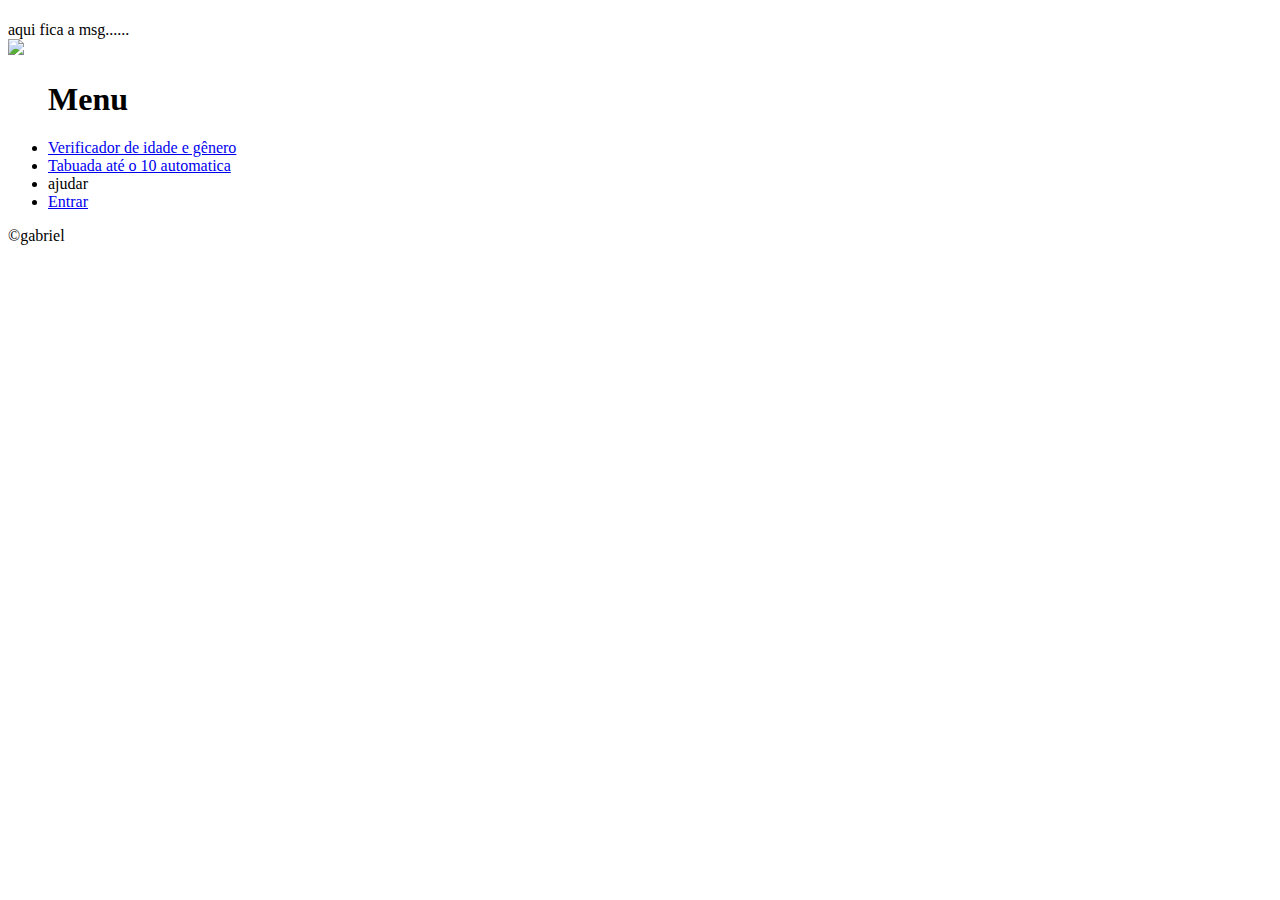
==== index.html @ c3825ae9 "Teste" ====
<!DOCTYPE html>
<html lang="pt-br">
<head>
  <meta charset="UTF-8">
  <meta name="viewport" content="width=device-width, initial-scale=1.0">
  <link rel="stylesheet" href="css/estilo.css">
  <script src="js/index.js"></script>
  <title>teste SITE!</title>
</head>
<body onload="carregar()">
  <header>
    <h1 id="h"></h1>
  </header>
  <section>
    <div id="msg">
      aqui fica a msg......
    </div>
    <div>
      <img id="img" src="imagens/IMGfundo-manhã.jpg">
    </div>
    <div>
      <nav>
        <ul>
          <h1>Menu</h1>
          <li><a href="_verificador/verificador.html" rel="next">Verificador de idade e gênero</a></li>
          <li><a href="_multiplicador/multiplicacao.html" rel="next">Tabuada até o 10 automatica</a></li>
          <li>
            ajudar
          </li>
          <li><a href="_entrar/login.html" rel="next">Entrar</a></li>
        </ul>
      </nav>
    </div>
  </section>
  <!--aqui fica o rodapé-->
  <footer>
    <p>
      ©gabriel
    </p>
  </footer>
</body>
</html>
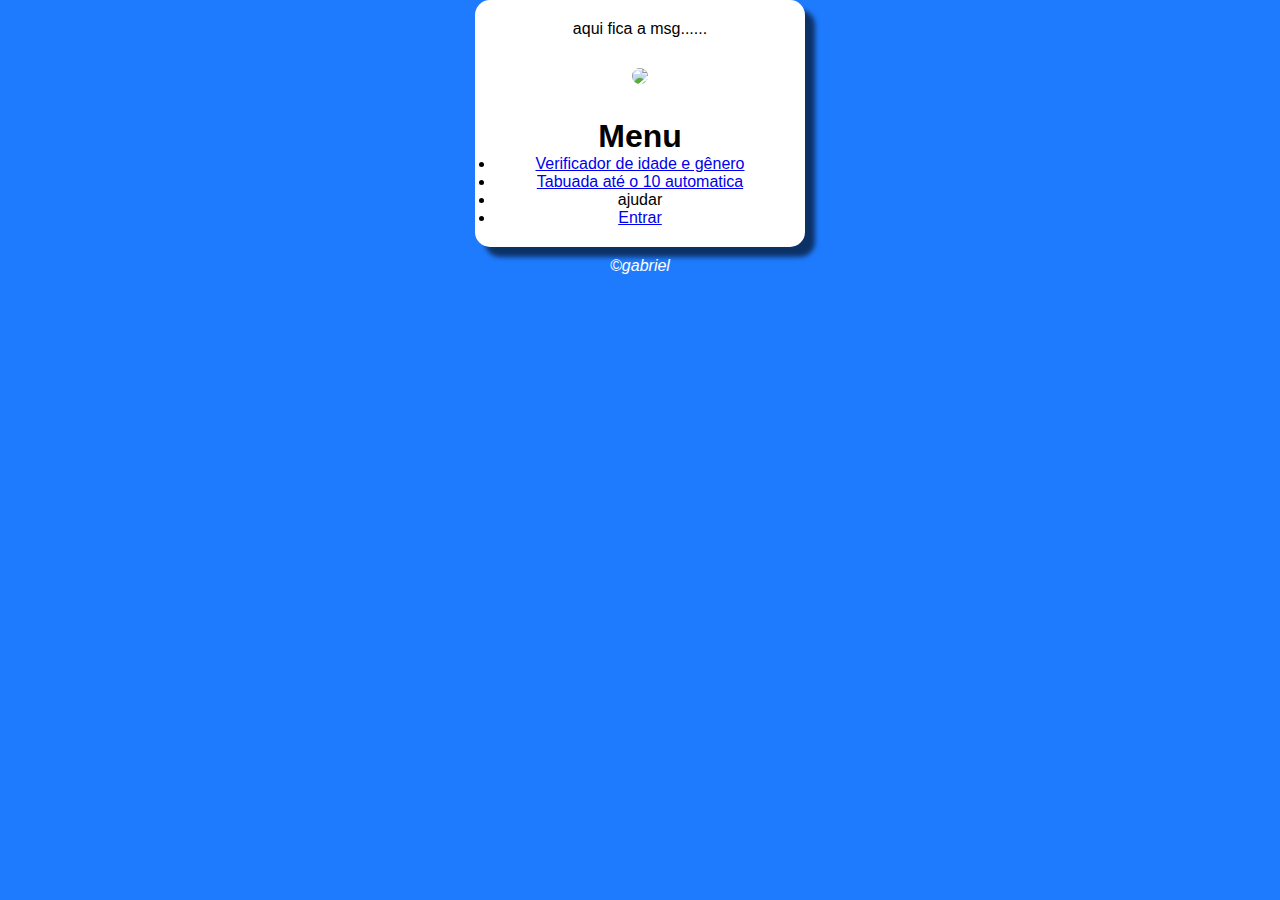
==== commit 89c40264: "Update index.html" ====
--- a/index.html
+++ b/index.html
@@ -3,7 +3,66 @@
 <head>
   <meta charset="UTF-8">
   <meta name="viewport" content="width=device-width, initial-scale=1.0">
-  <link rel="stylesheet" href="css/estilo.css">
+  <style>
+    *{
+margin: 0px;
+padding: 0px;
+}
+body{
+background-color: #1f7bfe;
+font-family: Sans-Serif;
+text-align: center;
+}
+header{
+text-align: center;
+color: white;
+}
+div{
+padding: 5px;
+}
+
+section{
+box-shadow: 10px 10px 5px #00000099;
+background-color: white;
+padding: 15px;/*configuracao de centralizar*/
+width: 300px;/*largura*/
+border-radius: 15px;
+margin: auto;
+}
+.bttP {
+background-color: black;
+color: white;
+border-radius: 20px;
+box-shadow: 3px 2px 1px white;
+}
+img {
+width: 150px;
+padding: 15px;
+margin: 5px;
+border-radius: 100px;
+}
+nav {
+text-decoration: none;
+}
+.calculadoraSimples{
+padding: 20px;
+margin: 20px;
+border-top: 2px solid grey;
+}
+.btn-calculadora{
+  display: inline-block;
+  width: 30px;
+  height: 30px;
+  text-align: center;
+  margin: 5px;
+}
+footer{
+font-style: italic;
+color: white;
+text-align: center;
+padding: 10px;
+}
+  </style>
   <script src="js/index.js"></script>
   <title>teste SITE!</title>
 </head>
@@ -39,4 +98,4 @@
     </p>
   </footer>
 </body>
-</html>+</html>
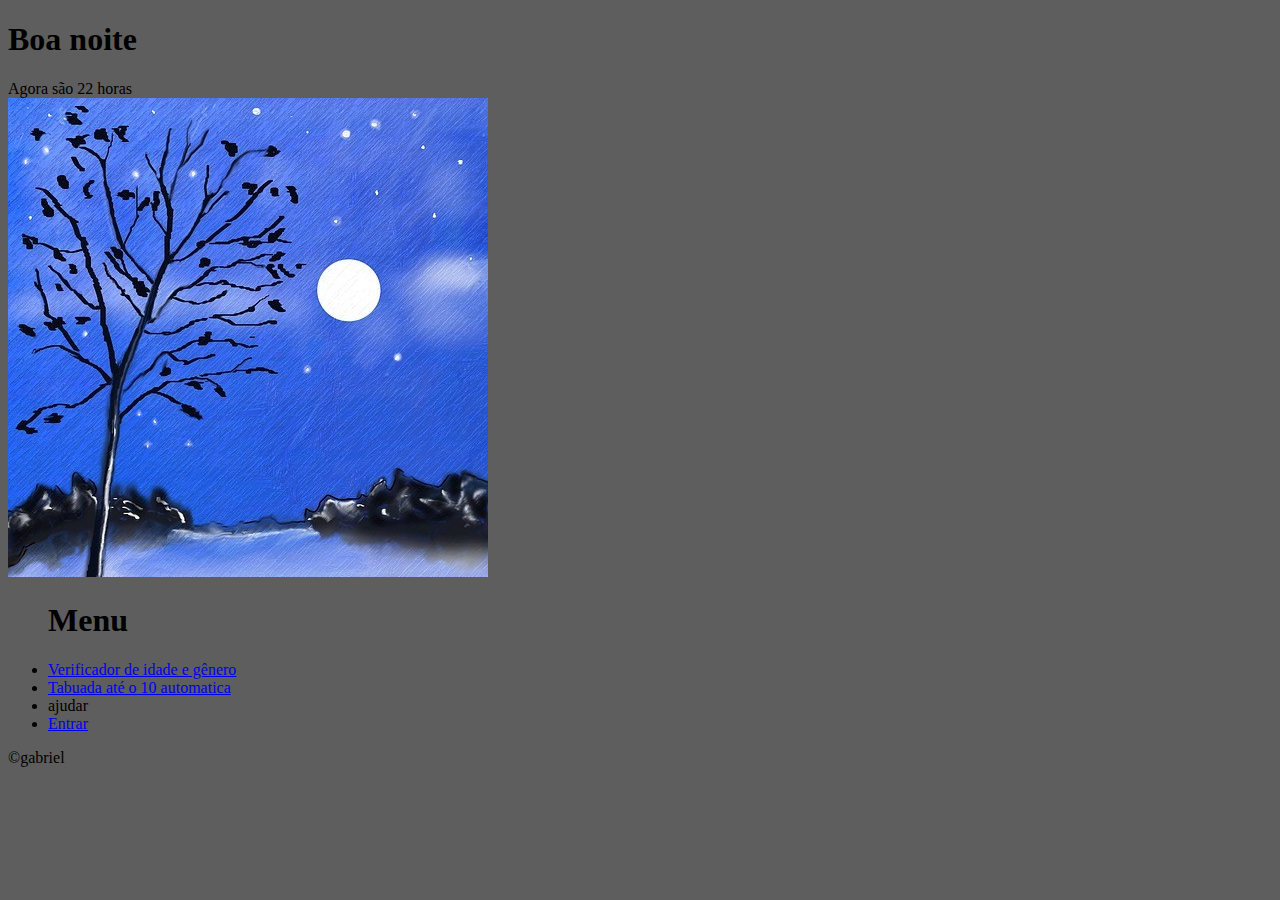
==== commit 9724b9d1: "Update index.html" ====
--- a/index.html
+++ b/index.html
@@ -3,67 +3,8 @@
 <head>
   <meta charset="UTF-8">
   <meta name="viewport" content="width=device-width, initial-scale=1.0">
-  <style>
-    *{
-margin: 0px;
-padding: 0px;
-}
-body{
-background-color: #1f7bfe;
-font-family: Sans-Serif;
-text-align: center;
-}
-header{
-text-align: center;
-color: white;
-}
-div{
-padding: 5px;
-}
-
-section{
-box-shadow: 10px 10px 5px #00000099;
-background-color: white;
-padding: 15px;/*configuracao de centralizar*/
-width: 300px;/*largura*/
-border-radius: 15px;
-margin: auto;
-}
-.bttP {
-background-color: black;
-color: white;
-border-radius: 20px;
-box-shadow: 3px 2px 1px white;
-}
-img {
-width: 150px;
-padding: 15px;
-margin: 5px;
-border-radius: 100px;
-}
-nav {
-text-decoration: none;
-}
-.calculadoraSimples{
-padding: 20px;
-margin: 20px;
-border-top: 2px solid grey;
-}
-.btn-calculadora{
-  display: inline-block;
-  width: 30px;
-  height: 30px;
-  text-align: center;
-  margin: 5px;
-}
-footer{
-font-style: italic;
-color: white;
-text-align: center;
-padding: 10px;
-}
-  </style>
-  <script src="js/index.js"></script>
+  <link rel="stylesheet" href="estilo.css">
+  <script src="index.js"></script>
   <title>teste SITE!</title>
 </head>
 <body onload="carregar()">
@@ -82,7 +23,7 @@
         <ul>
           <h1>Menu</h1>
           <li><a href="_verificador/verificador.html" rel="next">Verificador de idade e gênero</a></li>
-          <li><a href="_multiplicador/multiplicacao.html" rel="next">Tabuada até o 10 automatica</a></li>
+          <li><a href="https://gabriel-013.github.io/_multiplicador/index.html" rel="next">Tabuada até o 10 automatica</a></li>
           <li>
             ajudar
           </li>
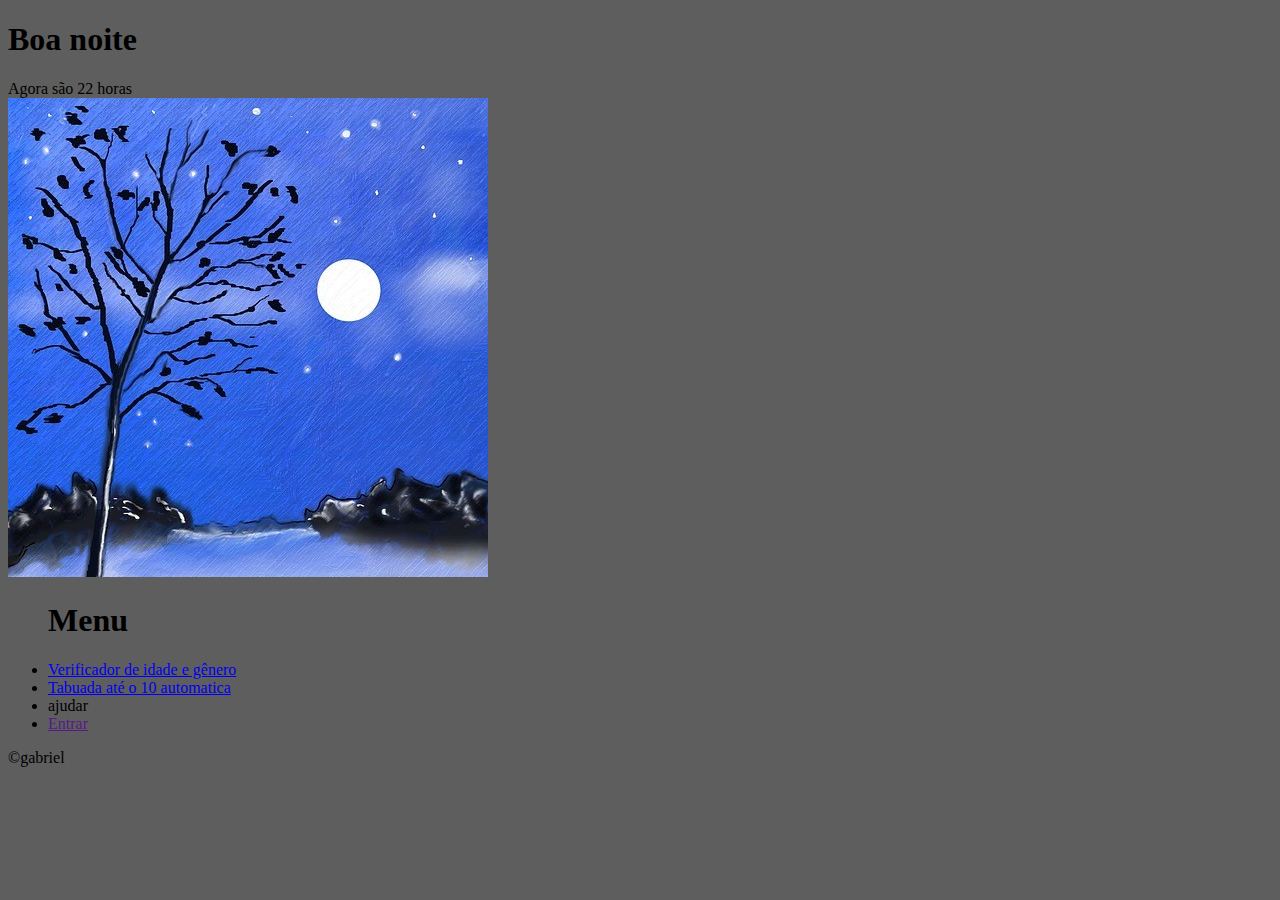
==== commit 7aca29ba: "Update index.html" ====
--- a/index.html
+++ b/index.html
@@ -22,12 +22,12 @@
       <nav>
         <ul>
           <h1>Menu</h1>
-          <li><a href="_verificador/verificador.html" rel="next">Verificador de idade e gênero</a></li>
-          <li><a href="https://gabriel-013.github.io/_multiplicador/index.html" rel="next">Tabuada até o 10 automatica</a></li>
+          <li><a href="https://gabriel-013.github.io" rel="next">Verificador de idade e gênero</a></li>
+          <li><a href="multiplicador/index.html" rel="next">Tabuada até o 10 automatica</a></li>
           <li>
             ajudar
           </li>
-          <li><a href="_entrar/login.html" rel="next">Entrar</a></li>
+          <li><a href="" rel="next">Entrar</a></li>
         </ul>
       </nav>
     </div>
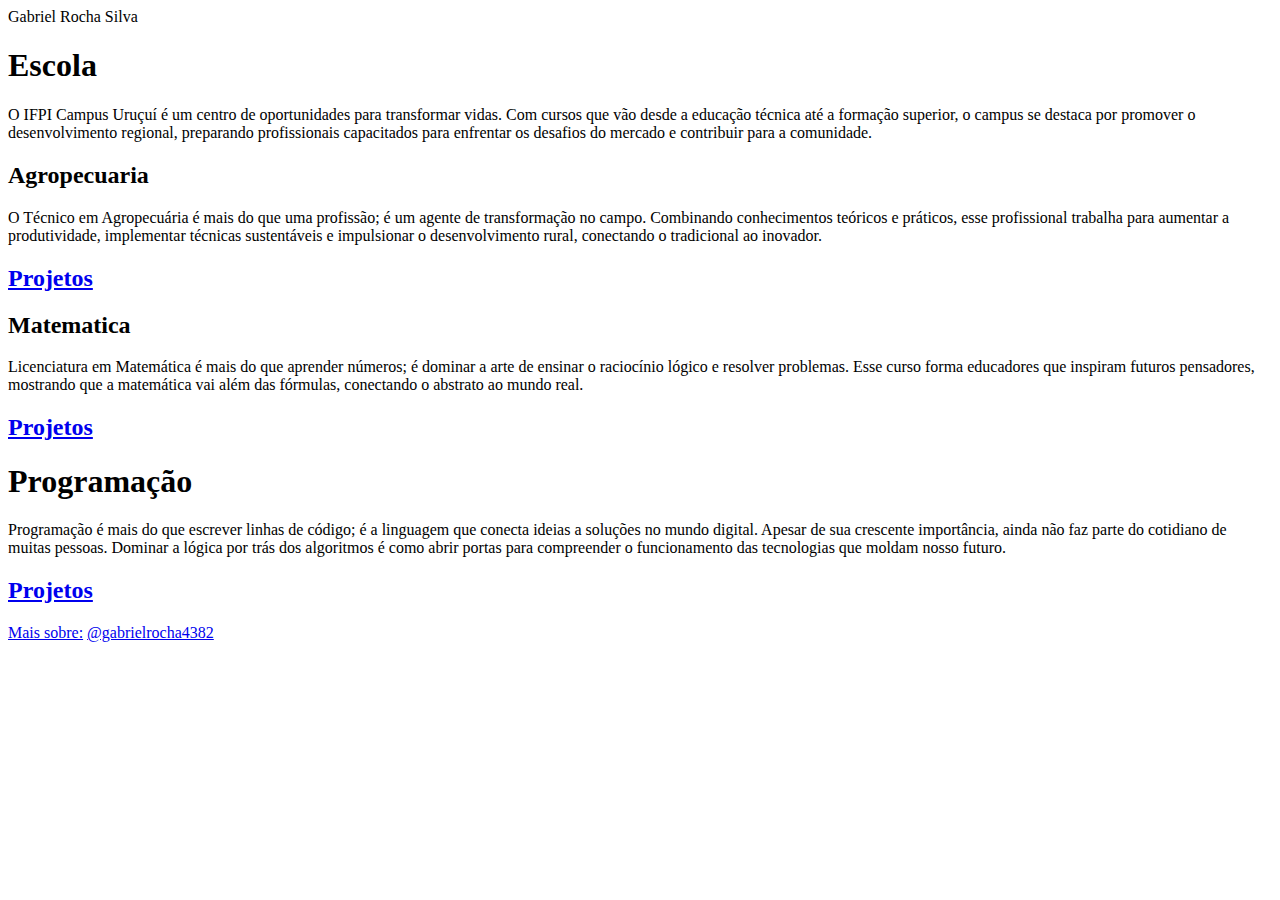
==== commit 422f2fcd: "Create index.html" ====
--- a/index.html
+++ b/index.html
@@ -3,40 +3,56 @@
 <head>
   <meta charset="UTF-8">
   <meta name="viewport" content="width=device-width, initial-scale=1.0">
-  <link rel="stylesheet" href="estilo.css">
-  <script src="index.js"></script>
-  <title>teste SITE!</title>
+  <link rel="stylesheet" href="Projetos/index.css">
+  <script src="Projetos/index.js"></script>
+  <title>Gabriel</title>
 </head>
-<body onload="carregar()">
-  <header>
-    <h1 id="h"></h1>
-  </header>
-  <section>
-    <div id="msg">
-      aqui fica a msg......
-    </div>
-    <div>
-      <img id="img" src="imagens/IMGfundo-manhã.jpg">
-    </div>
-    <div>
-      <nav>
-        <ul>
-          <h1>Menu</h1>
-          <li><a href="https://gabriel-013.github.io" rel="next">Verificador de idade e gênero</a></li>
-          <li><a href="multiplicador/index.html" rel="next">Tabuada até o 10 automatica</a></li>
-          <li>
-            ajudar
-          </li>
-          <li><a href="" rel="next">Entrar</a></li>
-        </ul>
-      </nav>
-    </div>
-  </section>
-  <!--aqui fica o rodapé-->
-  <footer>
-    <p>
-      ©gabriel
-    </p>
-  </footer>
+<body>
+	<header>Gabriel Rocha Silva</header>
+	<div>
+  	<h1>Escola</h1>
+  	<p>O IFPI Campus Uruçuí é um centro de
+  	oportunidades para transformar vidas. Com cursos que vão desde a educação
+  	técnica até a formação superior, o campus se destaca por promover o
+  	desenvolvimento regional, preparando profissionais capacitados para enfrentar
+  	os desafios do mercado e contribuir para a comunidade.</p>
+  	<section>
+  	<h2>Agropecuaria</h2>
+  	<p>
+  	  O Técnico em Agropecuária é mais do que uma profissão; é um agente de
+  	  transformação no campo. Combinando conhecimentos teóricos e práticos, esse
+  	  profissional trabalha para aumentar a produtividade, implementar técnicas
+  	  sustentáveis e impulsionar o desenvolvimento rural, conectando o
+  	  tradicional ao inovador.
+  	</p>
+  	<a href="Projetos/agro.html"><h2>Projetos</h2></a>
+  	</section>
+  	<section>
+  	<h2>Matematica</h2>
+  	<p>Licenciatura em Matemática é mais do que aprender números; é dominar a
+  	arte de ensinar o raciocínio lógico e resolver problemas. Esse curso forma
+  	educadores que inspiram futuros pensadores, mostrando que a matemática vai
+  	além das fórmulas, conectando o abstrato ao mundo real.</p>
+  	<a href="Projetos/mathe.html"><h2>Projetos</h2></a>
+	 </section>
+	 </div>
+	 <div>
+	   <h1>Programação</h1>
+	   <p>Programação é mais do que escrever linhas de código; é a linguagem que
+	   conecta ideias a soluções no mundo digital. Apesar de sua crescente
+	   importância, ainda não faz parte do cotidiano de muitas pessoas. Dominar a
+	   lógica por trás dos algoritmos é como abrir portas para compreender o
+	   funcionamento das tecnologias que moldam nosso futuro.</p>
+	   <a href="Projetos/dev.html"><h2>Projetos</h2></a>
+	 </div>
+	 <footer>
+	   <div>
+	     <h7><a
+	     href="https://www.linkedin.com/in/gabriel-rocha-silva?utm_source=share&utm_campaign=share_via&utm_content=profile&utm_medium=android_app">Mais
+	     sobre:</a></h7>
+	     <a
+	     href="https://www.instagram.com/gabrielrocha4382?igsh=MWIweG9rdnpwNThxZg==">@gabrielrocha4382</a>
+	   </div>
+	 </footer>
 </body>
 </html>
